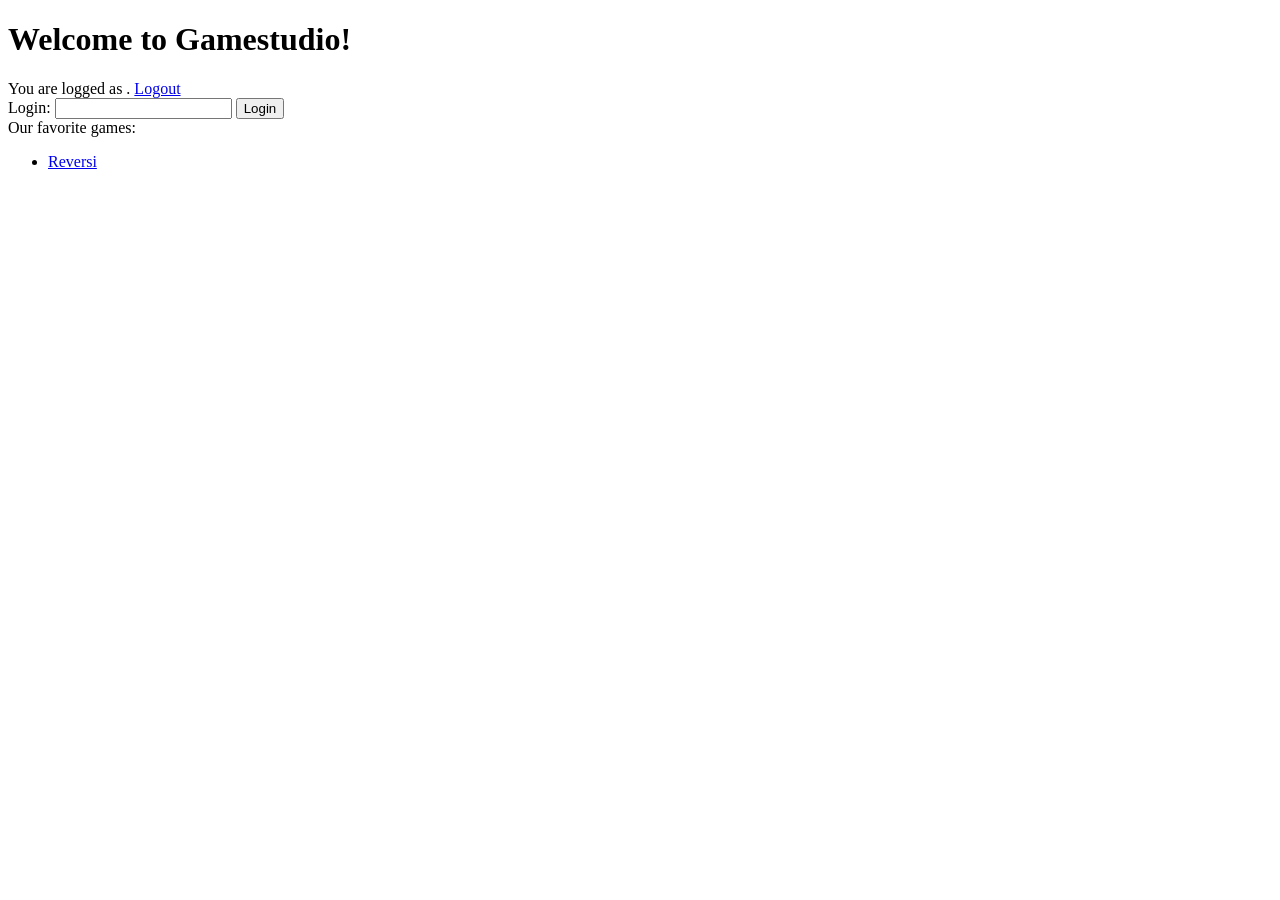
==== src/main/resources/static/index.html @ 3200fb4f "$ bVcjZ48NkFyJzEnz Q1UEKOZTtS8BmADl" ====
<!DOCTYPE HTML>
<html xmlns:th="http://www.thymeleaf.org">
<head>
    <title>Gamestudio</title>
    <meta http-equiv="Content-Type" content="text/html; charset=UTF-8"/>
    <link rel="stylesheet" href="/static/css/stylesheet.css"/>
</head>
<body>
<h1>Welcome to Gamestudio!</h1>

<div th:if="${@userController.logged}">
    You are logged as <span th:text="${@userController.loggedUser}"/>.
    <a href="/user/logout">Logout</a>
</div>

<div th:if="${not @userController.logged}">
    <form method="get" action="/user/login">
        Login: <input name="login" type="text"/>
        <input type="submit" value="Login">
    </form>
</div>

<div>
    Our favorite games:
    <ul>
        <li><a href="/reversi">Reversi</a></li>
    </ul>
</div>
</body>
</html>
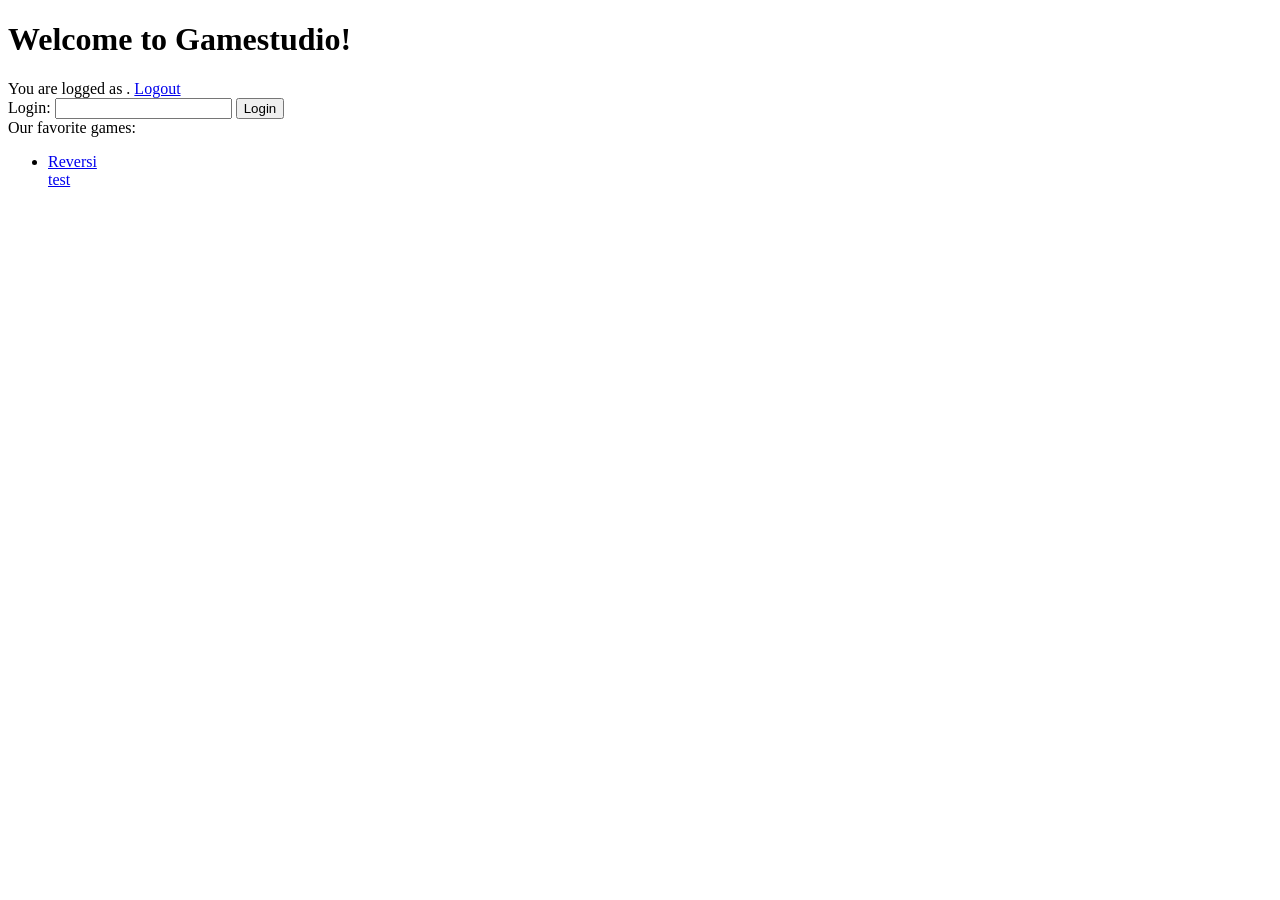
==== commit bf2ca5bb: "jPwS554Cxw2zqiZa" ====
--- a/src/main/resources/static/index.html
+++ b/src/main/resources/static/index.html
@@ -24,6 +24,7 @@
     Our favorite games:
     <ul>
         <li><a href="/reversi">Reversi</a></li>
+        <a href="/test"> test</a>
     </ul>
 </div>
 </body>
